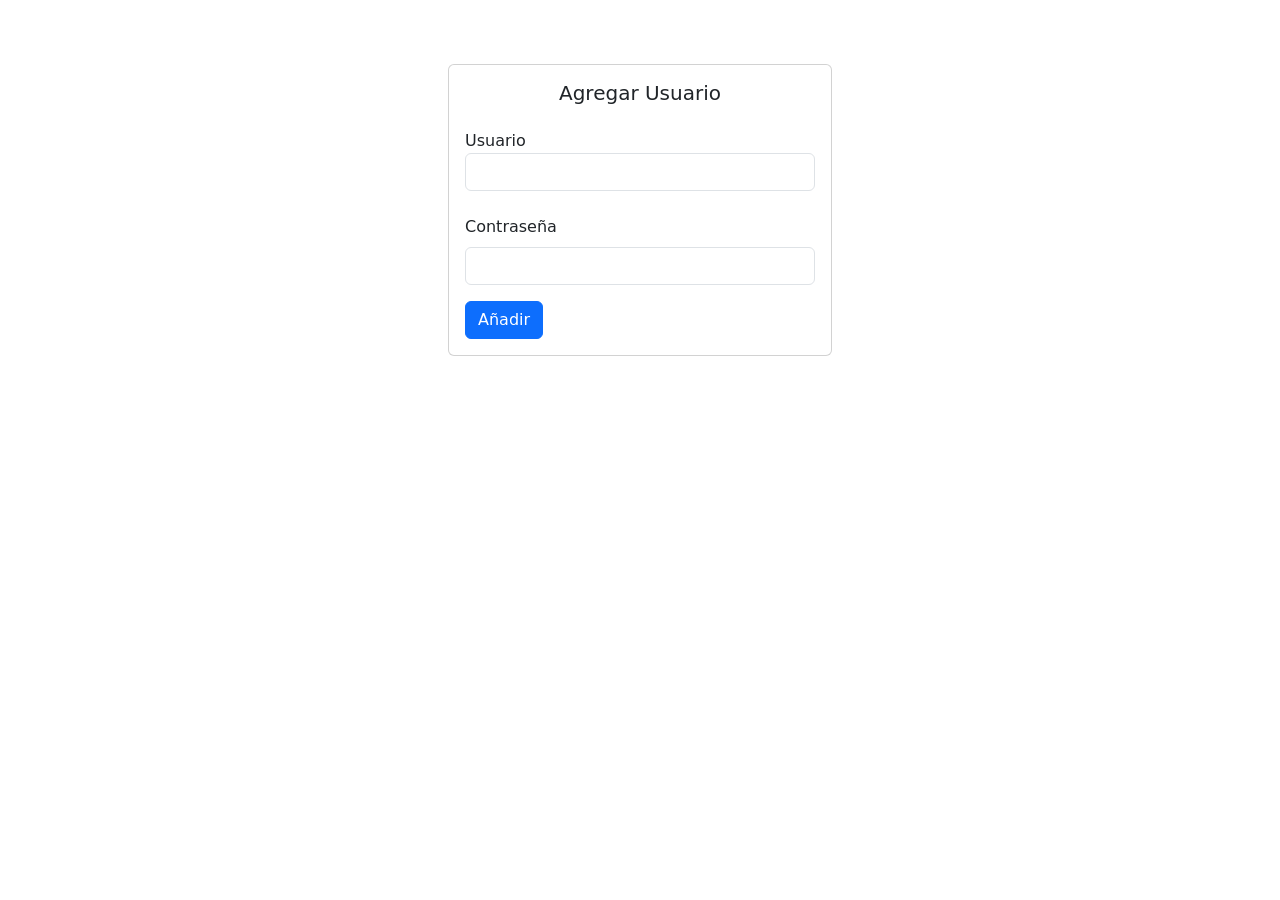
==== Ceramic_Web/adduser.html @ 8787fdc2 "Se termino de añadir el CRUD del objeto usuario" ====
<!DOCTYPE html>
<html lang="en">
<head>
    <meta charset="utf-8">
    <meta name="viewport" content="width=device-width, initial-scale=1">
    <title>Agregar Usuario</title>
    <link rel="stylesheet" href="./css/adduser.css">
    <link rel="stylesheet" href="./css/bootstrap.min.css">
</head> 
<body>
    <div class="card add">
        <div class="card-body">
            <h5 class="card-title">Agregar Usuario</h5>
            <div class="form-group mt-4">
                <label for="input-cod">Usuario</label>
                <input type="text" class="form-control" id="input-cod">
            </div>
            <div class="form-group mt-4">
                <label for="input-password" class="form-label">Contraseña</label>
                <input type="password" class="form-control" id="input-password">
            </div>
            
            <div class="form-group mt-3">
                <button type="button" class="btn btn-primary" id="button-create">Añadir</button>
            </div>
        </div>
    </div>
    <script src="js/bootstrap.bundle.min.js"></script>
    <script src="js/adduser.js"></script>
</body>
</html>
---- Ceramic_Web/css/adduser.css ----
.add{
    width: 30%;
    margin: 5% auto;
}
.card-title{
    text-align: center;
}
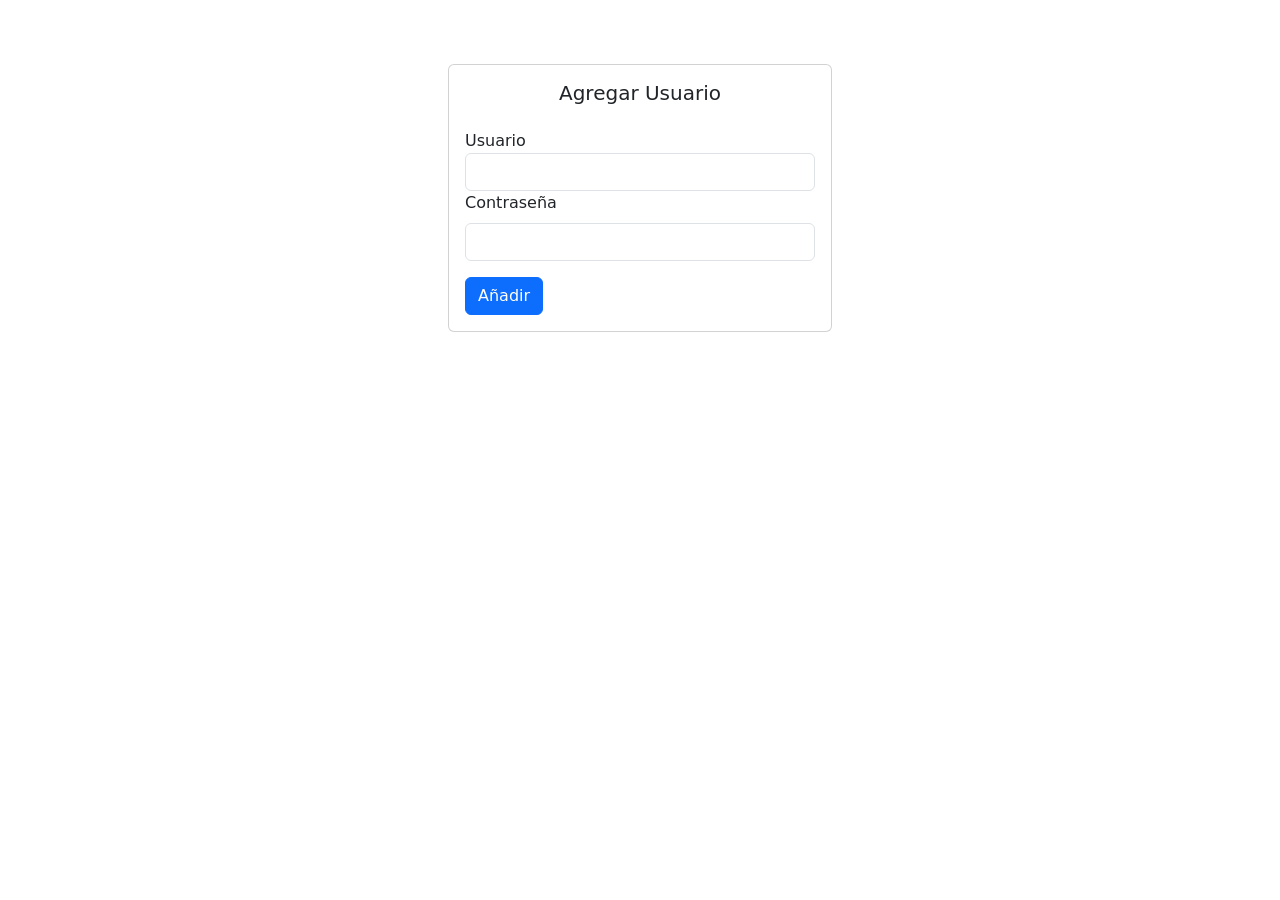
==== commit 263f4b86: "Se agrego codigo al usuario y se arreglaron errores con la actualizacion del mismo" ====
--- a/Ceramic_Web/adduser.html
+++ b/Ceramic_Web/adduser.html
@@ -15,7 +15,7 @@
                 <label for="input-cod">Usuario</label>
                 <input type="text" class="form-control" id="input-cod">
             </div>
-            <div class="form-group mt-4">
+            <div class="form-group">
                 <label for="input-password" class="form-label">Contraseña</label>
                 <input type="password" class="form-control" id="input-password">
             </div>
@@ -28,4 +28,4 @@
     <script src="js/bootstrap.bundle.min.js"></script>
     <script src="js/adduser.js"></script>
 </body>
-</html>+</html>
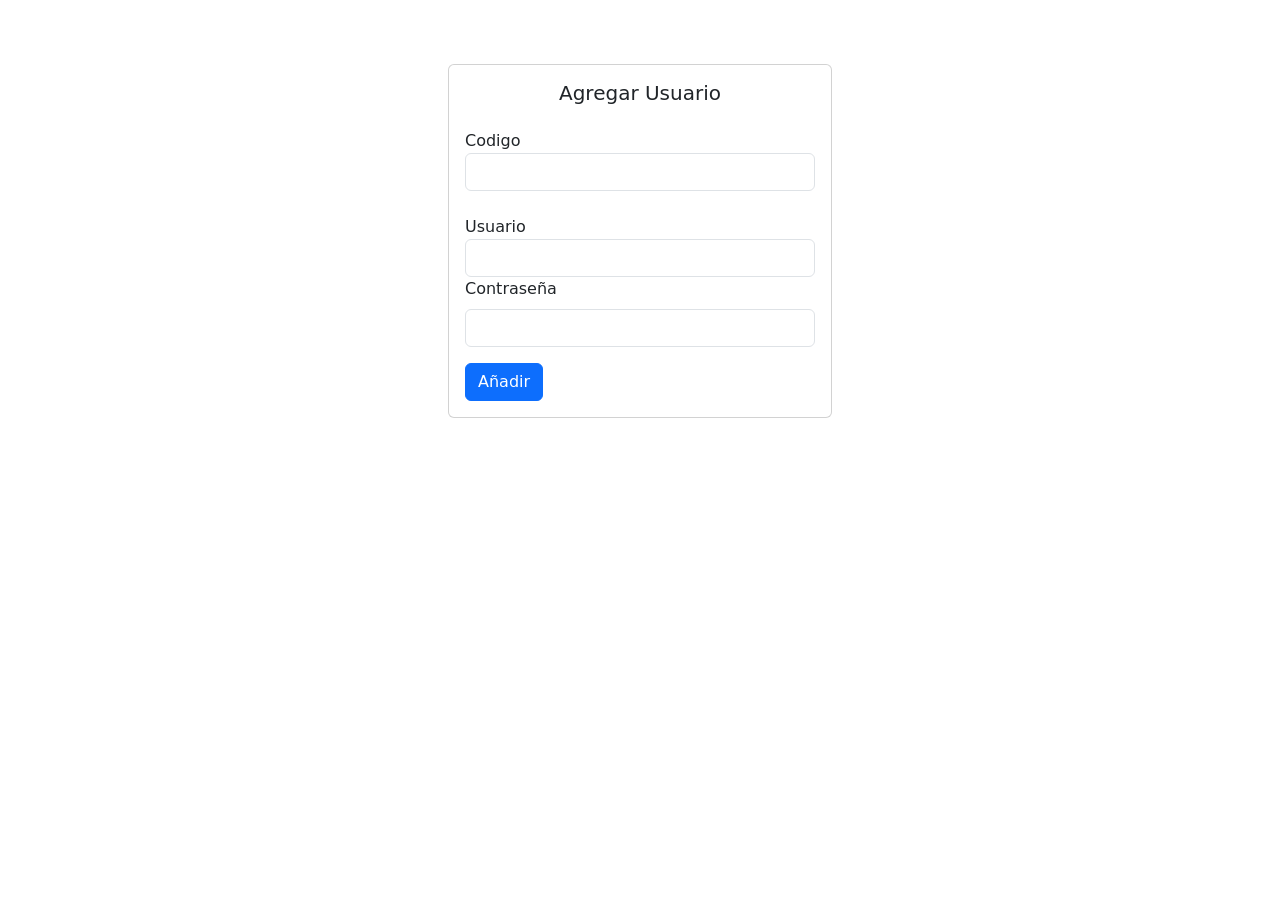
==== commit 1a4367dd: "Se agregaron alertas para manejar entradas invalidas" ====
--- a/Ceramic_Web/adduser.html
+++ b/Ceramic_Web/adduser.html
@@ -12,8 +12,12 @@
         <div class="card-body">
             <h5 class="card-title">Agregar Usuario</h5>
             <div class="form-group mt-4">
-                <label for="input-cod">Usuario</label>
-                <input type="text" class="form-control" id="input-cod">
+                <label for="input-code">Codigo</label>
+                <input type="text" class="form-control" id="input-code">
+            </div>
+            <div class="form-group mt-4">
+                <label for="input-name">Usuario</label>
+                <input type="text" class="form-control" id="input-name">
             </div>
             <div class="form-group">
                 <label for="input-password" class="form-label">Contraseña</label>
